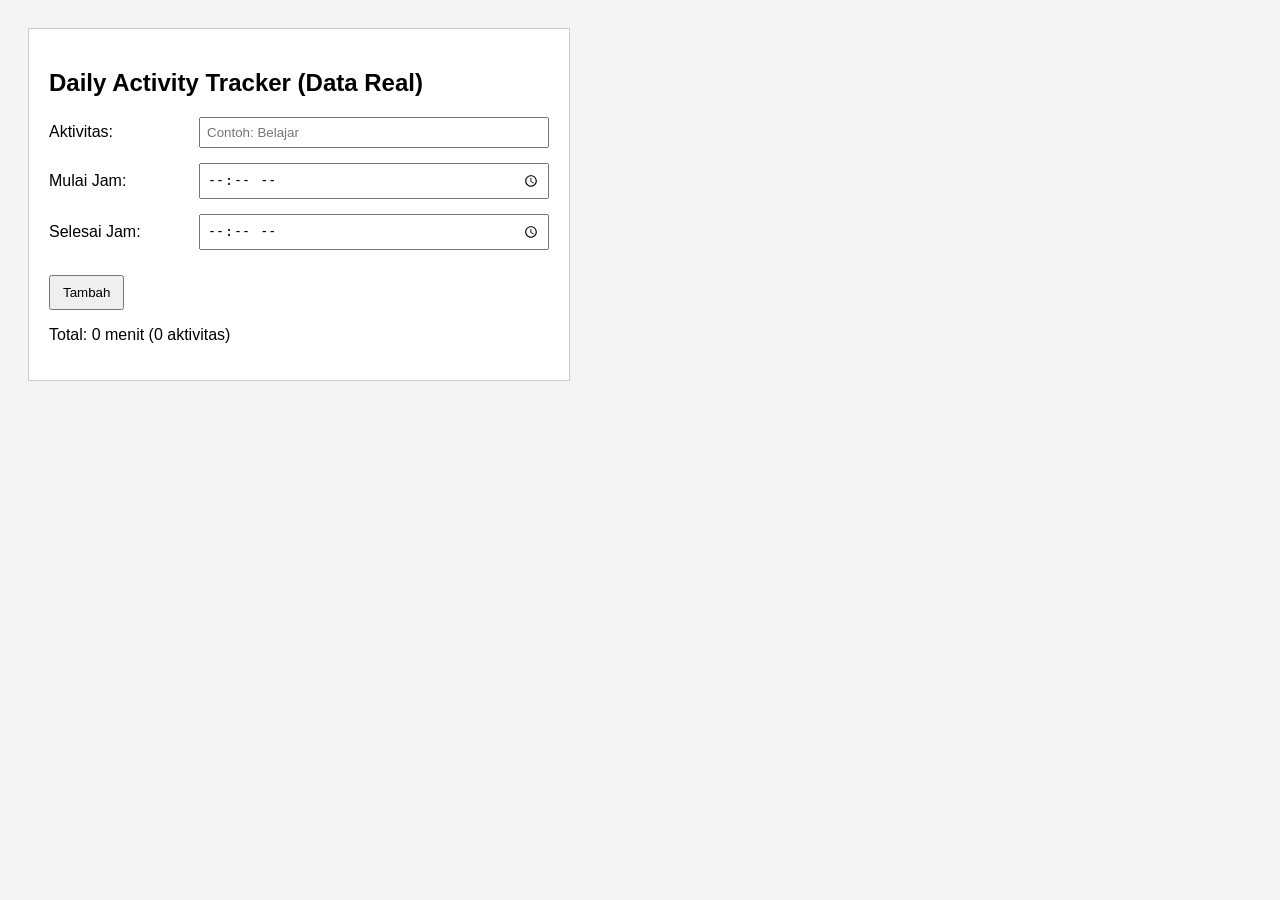
==== index.html @ 1f4538e4 "Add files via upload" ====
<!DOCTYPE html>
<html lang="id">
<head>
    <meta charset="UTF-8">
    <title>Daily Activity Tracker</title>
    <link rel="stylesheet" href="style.css">
</head>
<body>

<div class="container">
    <h2>Daily Activity Tracker (Data Real)</h2>

    <div class="input-group">
        <div class="row">
            <label>Aktivitas:</label>
            <input type="text" id="aktivitas" placeholder="Contoh: Belajar">
        </div>

        <div class="row">
            <label>Mulai Jam:</label>
            <input type="time" id="mulai">
        </div>

        <div class="row">
            <label>Selesai Jam:</label>
            <input type="time" id="selesai">
        </div>

        <button onclick="tambahAktivitas()">Tambah</button>
    </div>

    <p id="total">Total: 0 menit (0 aktivitas)</p>

    <ol id="listAktivitas"></ol>
</div>

<script src="script.js"></script>
</body>
</html>
---- style.css ----
body {
    font-family: Arial, sans-serif;
    background: #f4f4f4;
    padding: 20px;
}

.container {
    background: white;
    padding: 20px;
    width: 500px;
    border: 1px solid #ccc;
}

h2 {
    margin-bottom: 20px;
}

.input-group {
    margin-bottom: 15px;
}

.row {
    display: flex;
    align-items: center;
    margin-bottom: 15px;
}

.row label {
    width: 150px;
}

.row input {
    flex: 1;
    padding: 6px;
}

button {
    padding: 8px 12px;
    cursor: pointer;
    margin-top: 10px;
}

ol {
    margin-top: 10px;
}
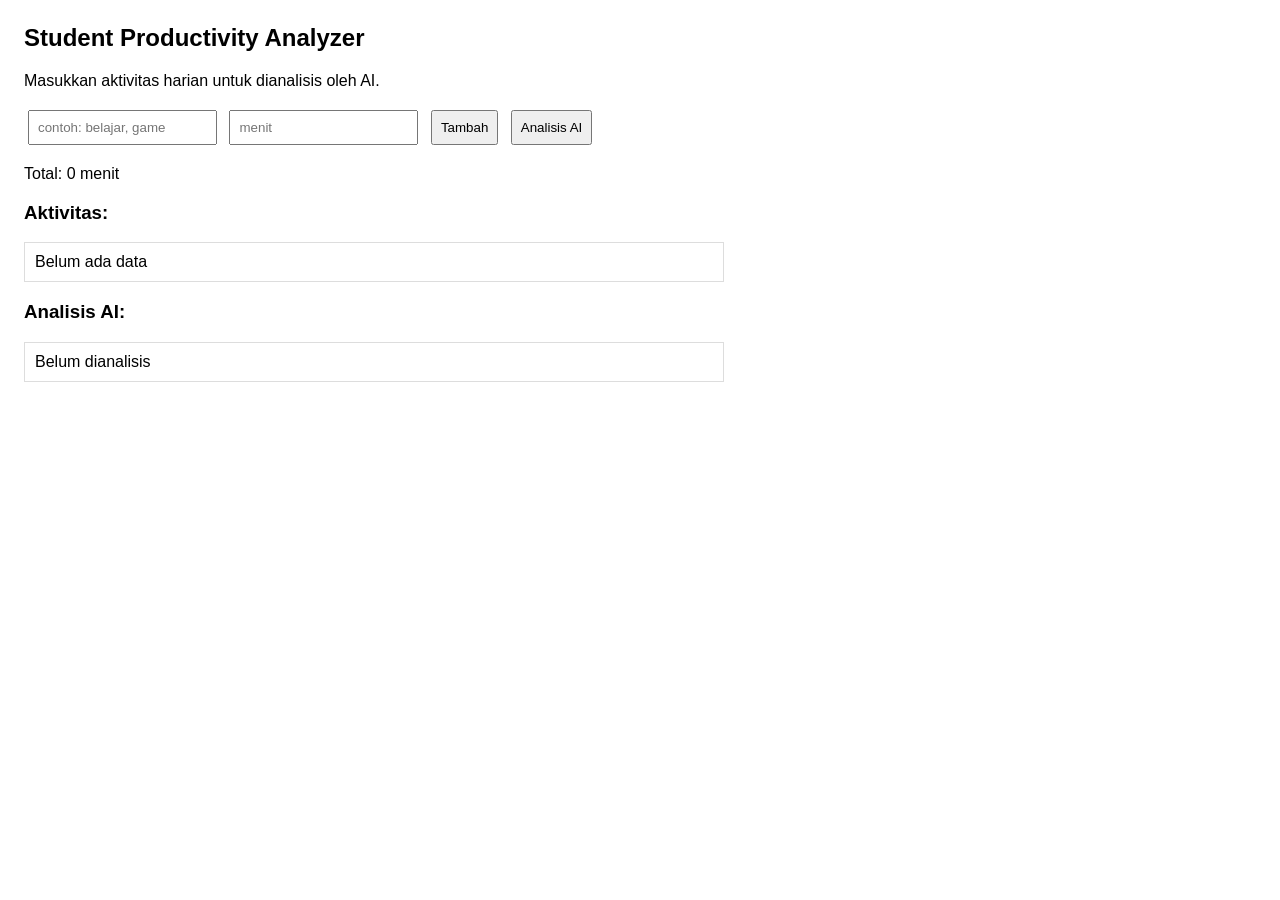
==== commit 7b42badc: "Replace Daily Activity Tracker with Student Productivity Analyzer" ====
--- a/index.html
+++ b/index.html
@@ -1,39 +1,100 @@
 <!DOCTYPE html>
-<html lang="id">
+<html>
 <head>
-    <meta charset="UTF-8">
-    <title>Daily Activity Tracker</title>
-    <link rel="stylesheet" href="style.css">
+  <meta charset="utf-8">
+  <title>Student Productivity Analyzer</title>
+  <style>
+    body { font-family: Arial; margin: 24px; max-width: 700px; }
+    input, button { padding: 8px; margin: 4px; }
+    #list, #result {
+      border: 1px solid #ddd; padding: 10px; margin-top: 10px; white-space: pre-line;
+    }
+  </style>
 </head>
 <body>
 
-<div class="container">
-    <h2>Daily Activity Tracker (Data Real)</h2>
+<h2>Student Productivity Analyzer</h2>
+<p>Masukkan aktivitas harian untuk dianalisis oleh AI.</p>
 
-    <div class="input-group">
-        <div class="row">
-            <label>Aktivitas:</label>
-            <input type="text" id="aktivitas" placeholder="Contoh: Belajar">
-        </div>
+<input id="act" placeholder="contoh: belajar, game">
+<input id="min" type="number" placeholder="menit">
 
-        <div class="row">
-            <label>Mulai Jam:</label>
-            <input type="time" id="mulai">
-        </div>
+<button onclick="tambah()">Tambah</button>
+<button onclick="analisis()">Analisis AI</button>
 
-        <div class="row">
-            <label>Selesai Jam:</label>
-            <input type="time" id="selesai">
-        </div>
+<p id="total">Total: 0 menit</p>
 
-        <button onclick="tambahAktivitas()">Tambah</button>
-    </div>
+<h3>Aktivitas:</h3>
+<div id="list">Belum ada data</div>
 
-    <p id="total">Total: 0 menit (0 aktivitas)</p>
+<h3>Analisis AI:</h3>
+<div id="result">Belum dianalisis</div>
 
-    <ol id="listAktivitas"></ol>
-</div>
+<script>
+let data = [];
 
-<script src="script.js"></script>
+function render() {
+  let total = 0;
+  let text = "";
+
+  data.forEach((d, i) => {
+    total += d.m;
+    text += (i+1) + ". " + d.a + " - " + d.m + " menit\n";
+  });
+
+  document.getElementById("total").innerText =
+    "Total: " + total + " menit";
+
+  document.getElementById("list").innerText =
+    text || "Belum ada data";
+}
+
+function tambah() {
+  const a = document.getElementById("act").value;
+  const m = Number(document.getElementById("min").value);
+
+  if (!a || !m) return alert("Isi data dengan benar");
+
+  data.push({ a, m });
+
+  document.getElementById("act").value = "";
+  document.getElementById("min").value = "";
+
+  render();
+}
+
+async function analisis() {
+  if (data.length === 0) return;
+
+  document.getElementById("result").innerText = "Menganalisis...";
+
+  const daftar = data.map((d, i) =>
+    (i+1) + ". " + d.a + " - " + d.m + " menit"
+  ).join("\n");
+
+  try {
+    const res = await fetch("https://activity-ai-backend.vercel.app/api/analyze", {
+      method: "POST",
+      headers: {
+        "Content-Type": "application/json"
+      },
+      body: JSON.stringify({
+        activities: daftar
+      })
+    });
+
+    const json = await res.json();
+
+    document.getElementById("result").innerText =
+      json.result || json.error;
+
+  } catch {
+    document.getElementById("result").innerText = "Gagal koneksi ke AI";
+  }
+}
+
+render();
+</script>
+
 </body>
-</html>+</html>
